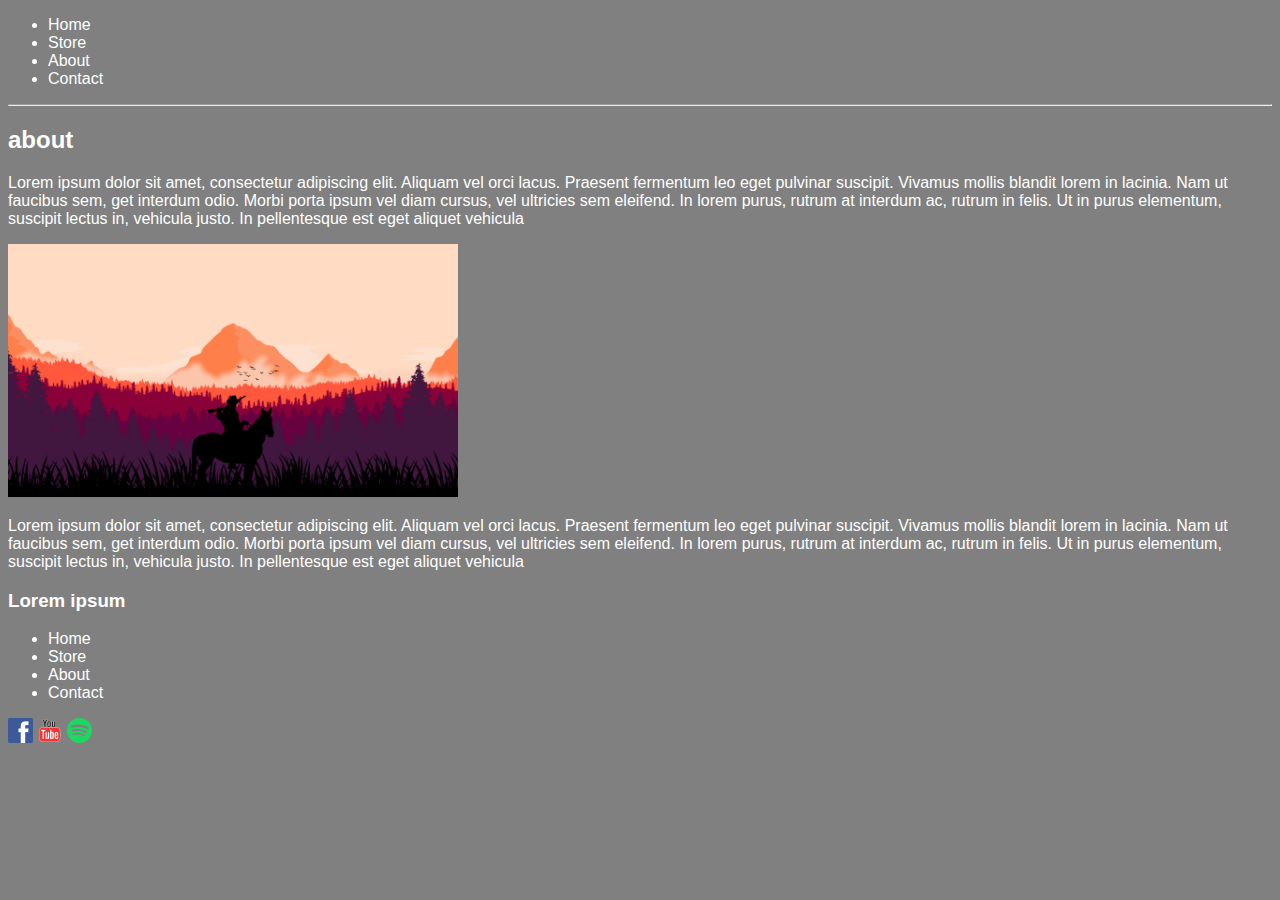
==== about.html @ 3217beb7 "Updatee" ====
<!DOCTYPE html>
<html>
	<head>
		<title>Homepage | About</title>
		<meta name="description" content="This website is me following a tutorial in youtube">
		<meta name="viewport" content="width=device-width, initial-scale=1">
		<meta name="viewport" content="width=content-width, initial-scale=1">
		<link rel="stylesheet" href="css.css">
	</head>

	<body>
		<header>
			<nav>
				<ul>
					<li>Home</li>
					<li>Store</li>
					<li>About</li>	
					<li>Contact</li>
				</ul>
			</nav>
			<hr>
		</header>

		<section>
			<h2>about</h2>
			<p>Lorem ipsum dolor sit amet, consectetur adipiscing elit.
			Aliquam vel orci lacus. Praesent fermentum leo eget pulvinar suscipit.
			Vivamus mollis blandit lorem in lacinia. Nam ut faucibus sem,
			get interdum odio. Morbi porta ipsum vel diam cursus, vel ultricies
			sem eleifend. In lorem purus, rutrum at interdum ac, rutrum in felis.
			Ut in purus elementum, suscipit lectus in, vehicula justo.
			In pellentesque est eget aliquet vehicula</p>
			<img src="img/1.png" width="450px;">
			<p>Lorem ipsum dolor sit amet, consectetur adipiscing elit.
			Aliquam vel orci lacus. Praesent fermentum leo eget pulvinar suscipit.
			Vivamus mollis blandit lorem in lacinia. Nam ut faucibus sem,
			get interdum odio. Morbi porta ipsum vel diam cursus, vel ultricies
			sem eleifend. In lorem purus, rutrum at interdum ac, rutrum in felis.
			Ut in purus elementum, suscipit lectus in, vehicula justo.
			In pellentesque est eget aliquet vehicula</p>
		</section>


		<footer>
			<h3>Lorem ipsum</h3>
			<ul>
				<li>Home</li>
				<li>Store</li>
				<li>About</li>	
				<li>Contact</li>
			</ul>
			<img src="img/face.png">
			<img src="img/yt.png">
			<img src="img/spot.png">
		</footer>


	</body>
</html>
---- css.css ----
* {
font-family: Arial;
background-color: grey;
}

h{
color:white
}

body{
color: #cc0066;
color: white;
}

.box{
height: 100px;
with: 100px;
padding: 25px;
margin: 25px;
border: 10px solid black;
background-color: white;
}



.gay{
padding :10px;
color: red;
}

.gay-1{background-color: black; }

#gei{
property: value;
} //limited pretty bad tbh
//use class better
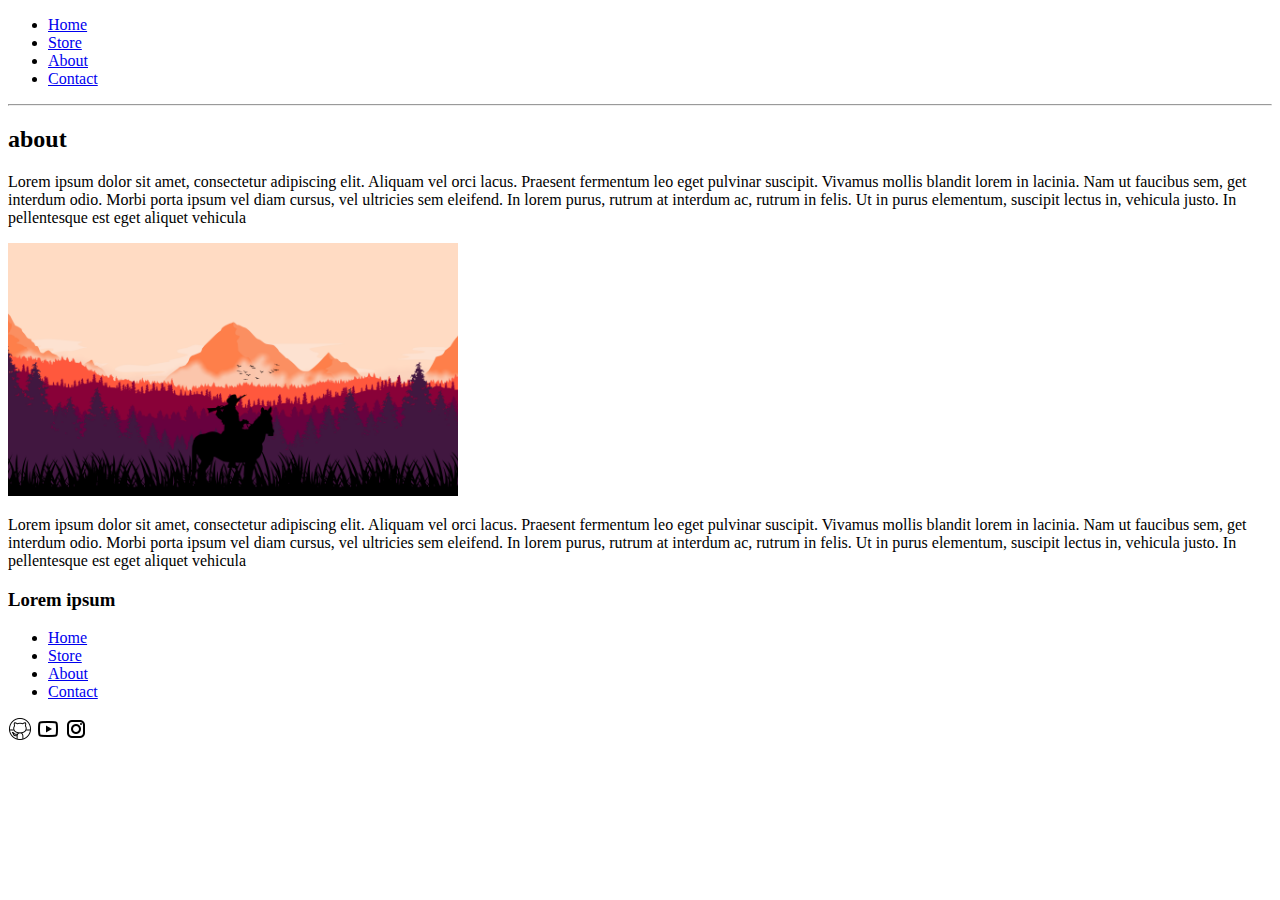
==== commit 57b0a738: "update" ====
--- a/about.html
+++ b/about.html
@@ -12,10 +12,11 @@
 		<header>
 			<nav>
 				<ul>
-					<li>Home</li>
-					<li>Store</li>
-					<li>About</li>	
-					<li>Contact</li>
+					<li><a href="index.html">Home</a></li>
+					<li><a href="store.html">Store</a></li>
+					<li><a href="about.html">About</a></li>
+					<li><a href="contact.html">Contact</a></li>
+					
 				</ul>
 			</nav>
 			<hr>
@@ -44,16 +45,16 @@
 		<footer>
 			<h3>Lorem ipsum</h3>
 			<ul>
-				<li>Home</li>
-				<li>Store</li>
-				<li>About</li>	
-				<li>Contact</li>
+				<li><a href="index.html">Home</a></li>
+				<li><a href="store.html">Store</a></li>
+				<li><a href="about.html">About</a></li>
+				<li><a href="contact.html">Contact</a></li>
 			</ul>
-			<img src="img/face.png">
-			<img src="img/yt.png">
-			<img src="img/spot.png">
+			<a target="_blank" href="https://github.com/mcastae813">
+				<img src="img/git.png"></a>
+			<a target="_blank" href="https://www.youtube.com/channel/UCNDxeoKuIVoTJwptlwuQLIA">
+				<img src="img/yt.png"></a>
+			<a target="_blank" href="https://www.instagram.com/mca813/"><img src="img/ig.png"></a>
 		</footer>
-
-
 	</body>
 </html>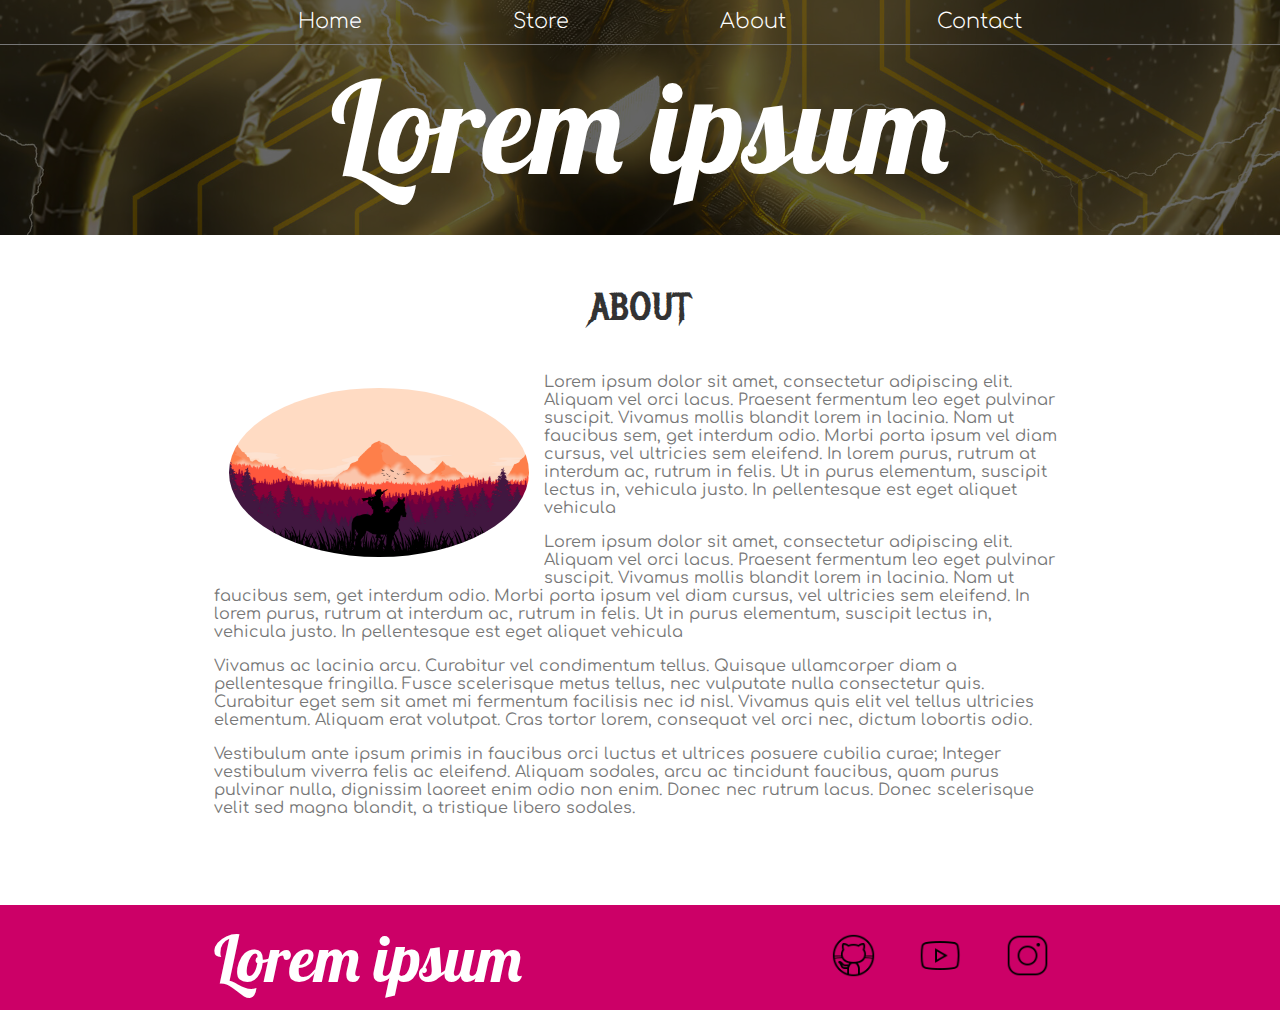
==== commit 0451cf5f: "juicer update" ====
--- a/about.html
+++ b/about.html
@@ -5,25 +5,26 @@
 		<meta name="description" content="This website is me following a tutorial in youtube">
 		<meta name="viewport" content="width=device-width, initial-scale=1">
 		<meta name="viewport" content="width=content-width, initial-scale=1">
-		<link rel="stylesheet" href="css.css">
+		<link rel="stylesheet" href="/Documentation/style.css">
 	</head>
 
 	<body>
-		<header>
-			<nav>
+		<header class="main-head">
+			<nav class="nav main-nav">
 				<ul>
 					<li><a href="index.html">Home</a></li>
 					<li><a href="store.html">Store</a></li>
 					<li><a href="about.html">About</a></li>
 					<li><a href="contact.html">Contact</a></li>
-					
 				</ul>
 			</nav>
-			<hr>
+
+			<h1 class="head-name head-name-large">Lorem ipsum</h1>
 		</header>
 
-		<section>
-			<h2>about</h2>
+		<section class="content-section container">
+			<h2 class="section-header">about</h2>
+			<img class="about-home-img" src="img/1.png">
 			<p>Lorem ipsum dolor sit amet, consectetur adipiscing elit.
 			Aliquam vel orci lacus. Praesent fermentum leo eget pulvinar suscipit.
 			Vivamus mollis blandit lorem in lacinia. Nam ut faucibus sem,
@@ -31,7 +32,7 @@
 			sem eleifend. In lorem purus, rutrum at interdum ac, rutrum in felis.
 			Ut in purus elementum, suscipit lectus in, vehicula justo.
 			In pellentesque est eget aliquet vehicula</p>
-			<img src="img/1.png" width="450px;">
+
 			<p>Lorem ipsum dolor sit amet, consectetur adipiscing elit.
 			Aliquam vel orci lacus. Praesent fermentum leo eget pulvinar suscipit.
 			Vivamus mollis blandit lorem in lacinia. Nam ut faucibus sem,
@@ -39,22 +40,41 @@
 			sem eleifend. In lorem purus, rutrum at interdum ac, rutrum in felis.
 			Ut in purus elementum, suscipit lectus in, vehicula justo.
 			In pellentesque est eget aliquet vehicula</p>
+			
+			<p>Vivamus ac lacinia arcu. Curabitur vel condimentum tellus.
+			Quisque ullamcorper diam a pellentesque fringilla. Fusce scelerisque metus tellus,
+			nec vulputate nulla consectetur quis. Curabitur eget sem sit amet mi fermentum facilisis nec id nisl.
+			Vivamus quis elit vel tellus ultricies elementum. Aliquam erat volutpat. Cras tortor lorem,
+			consequat vel orci nec, dictum lobortis odio.</p>
+
+			<p>Vestibulum ante ipsum primis in faucibus orci luctus et ultrices posuere cubilia curae;
+			Integer vestibulum viverra felis ac eleifend. Aliquam sodales, arcu ac tincidunt faucibus, 
+			quam purus pulvinar nulla, dignissim laoreet enim odio non enim. Donec nec rutrum lacus. Donec scelerisque velit sed magna blandit, a tristique libero sodales.</p>
+			<br><br><br><br>
 		</section>
 
 
-		<footer>
-			<h3>Lorem ipsum</h3>
-			<ul>
-				<li><a href="index.html">Home</a></li>
-				<li><a href="store.html">Store</a></li>
-				<li><a href="about.html">About</a></li>
-				<li><a href="contact.html">Contact</a></li>
-			</ul>
-			<a target="_blank" href="https://github.com/mcastae813">
-				<img src="img/git.png"></a>
-			<a target="_blank" href="https://www.youtube.com/channel/UCNDxeoKuIVoTJwptlwuQLIA">
-				<img src="img/yt.png"></a>
-			<a target="_blank" href="https://www.instagram.com/mca813/"><img src="img/ig.png"></a>
+		<footer class="main-footer">
+			<div class="container main-footer-container">
+				<h3 class="head-name">Lorem ipsum</h3>
+				<ul class="nav footer-nav">
+					<li>
+						<a target="_blank" href="https://github.com/mcastae813" >
+						<img src="img/git.png">
+						</a>
+					</li>
+					<li>
+						<a target="_blank" href="https://www.youtube.com/channel/UCNDxeoKuIVoTJwptlwuQLIA">
+						<img src="img/yt.png">
+						</a>
+					</li>
+					<li>
+						<a target="_blank" href="https://www.instagram.com/mca813/">
+						<img src="img/ig.png">
+						</a>
+					</li>
+				</ul>
+			</div>
 		</footer>
 	</body>
 </html>--- a/Documentation/style.css
+++ b/Documentation/style.css
@@ -0,0 +1,118 @@
+@import url(https://fonts.googleapis.com/css2?family=Comfortaa&family=Lobster);
+@import url(https://fonts.googleapis.com/css2?family=Metal+Mania);
+
+*{
+    box-sizing: border-box;
+    font-family: Comfortaa;
+    color: #777;
+}
+
+html, body{
+    margin: 0;
+    padding: 0;
+}
+
+.nav ul{
+    margin: 0;
+
+}
+.nav li{
+    display: inline;
+}
+
+.nav a{
+    display: inline-block;
+    padding: .5em;
+    color: white;
+    text-decoration: none;
+}
+.main-nav{
+    text-align: center;
+    font-size: 1.3em;
+    font-weight: lighter;
+    border-bottom: 1px solid #777;
+}
+
+.main-nav li{
+    padding: 0 5%;
+}
+
+
+.nav a:hover{
+    background-color: #777;
+    color: black;
+}
+
+.main-head{
+    background-color: rgba(0,0,0,.6);
+    background-image: url(/img/main.jpg);
+    background-blend-mode: multiply;
+    background-size: cover;
+    padding-bottom: 30px;
+}
+
+.hotpink{
+    color: #cc0067;
+}
+
+.head-name{
+    text-align: center;
+    margin: 0;
+    font-size: 4em;
+    font-family: lobster;
+    font-weight: normal;
+    color: white;
+}
+
+.head-name-large{
+    font-size: 8em;
+}
+
+
+.content-section{
+margin: 1em;
+}
+
+.container{
+    max-width: 900px;
+    margin: 0 auto;
+    padding: 0 1.5em;
+}
+
+.section-header{
+    font-family: metal mania;
+    font-weight: normal;
+    color: #333;
+    text-align: center;
+    font-size: 3em;
+}
+
+.about-home-img{
+    float: left;
+    width: 300px;
+    margin: 15px;
+    border-radius: 50%;
+}
+
+.main-footer{
+    background-color: #cc0067;
+    color: white;
+    padding: .25em 0;
+}
+
+.main-footer-container{
+    display: flex;
+    align-items: center;
+}
+.main-footer-container ul{
+    flex-grow:  1;
+    text-align: end;
+}
+
+.footer-nav li{
+    padding: 0 .5em;
+}
+
+.footer-nav img {
+   width: 90%;
+}